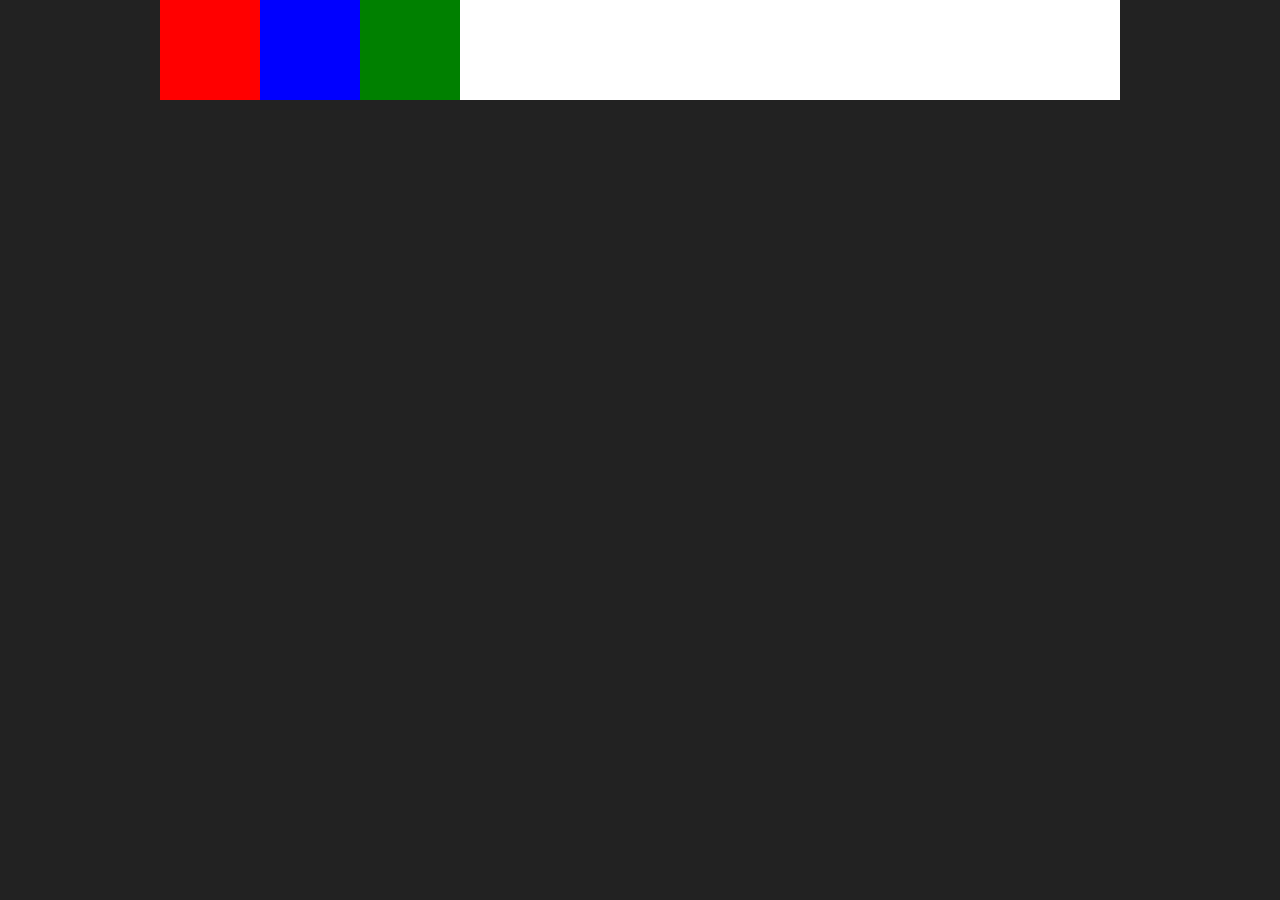
==== index.html @ eea63369 "* studied flex containers" ====
<!DOCTYPE html>
<html lang="en">
	<head>
		<title>CSS Flexbox</title>
		<link href="style.css" rel="stylesheet" type="text/css">
	</head>
	<body>
		<div class="wrapper">
			<div class="flex-container">
				<div class="box one"></div>
				<div class="box two"></div>
				<div class="box three"></div>
			</div>
		</div>
	</body>
</html>
---- style.css ----
* {
    font-family: verdana;
    margin: 0;
}

body {
    background: #222;
}

.wrapper {
    width: 100%;
    max-width: 960px;
    margin: 0 auto;
}

.flex-container {
    display: flex;
    background: #fff;
}

.box {
    height: 100px;
    min-width: 100px;
}

.one {
    background: red;
}

.two {
    background: blue;
}

.three {
    background: green;
}
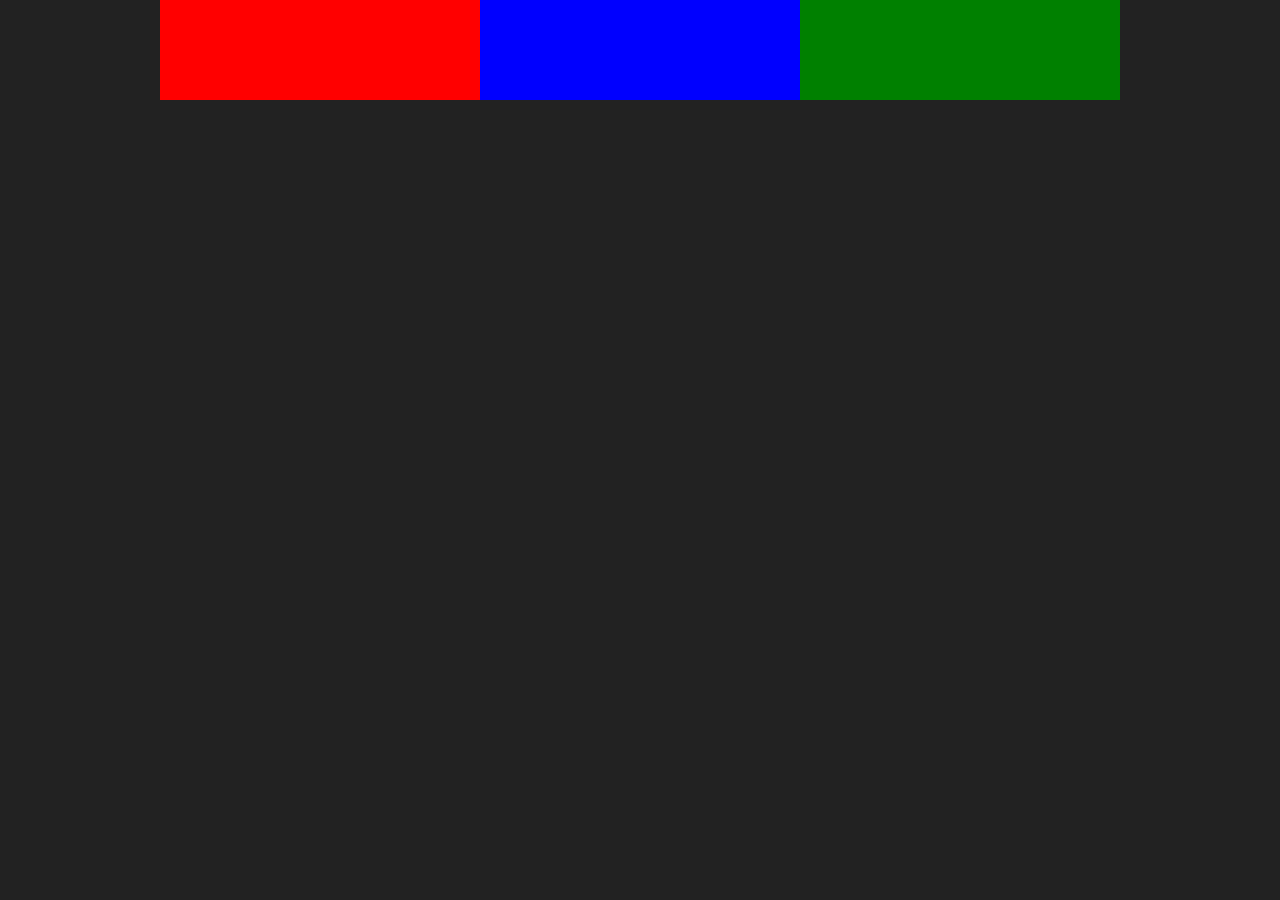
==== commit b7978b41: "* studied the flex-wrap property" ====
--- a/index.html
+++ b/index.html
@@ -1,6 +1,7 @@
 <!DOCTYPE html>
 <html lang="en">
 	<head>
+		<meta name="viewport" content="width=device-width, initial-scale=1.0">
 		<title>CSS Flexbox</title>
 		<link href="style.css" rel="stylesheet" type="text/css">
 	</head>
--- a/style.css
+++ b/style.css
@@ -16,21 +16,30 @@
 .flex-container {
     display: flex;
     background: #fff;
+    flex-wrap: wrap;
 }
 
 .box {
     height: 100px;
-    min-width: 100px;
+    /*min-width: 100px;*/
+    min-width: 200px;
+    flex-grow: 1;
 }
 
 .one {
     background: red;
+    /*flex-grow: 1;*/
+    /*flex-shrink: 0; !* won't shrink *!*/
 }
 
 .two {
     background: blue;
+    /*flex-grow: 3;*/
+    /*flex-shrink: 1;*/
 }
 
 .three {
     background: green;
-}+    /*flex-grow: 1;*/
+    /*flex-shrink: 5;*/
+}
